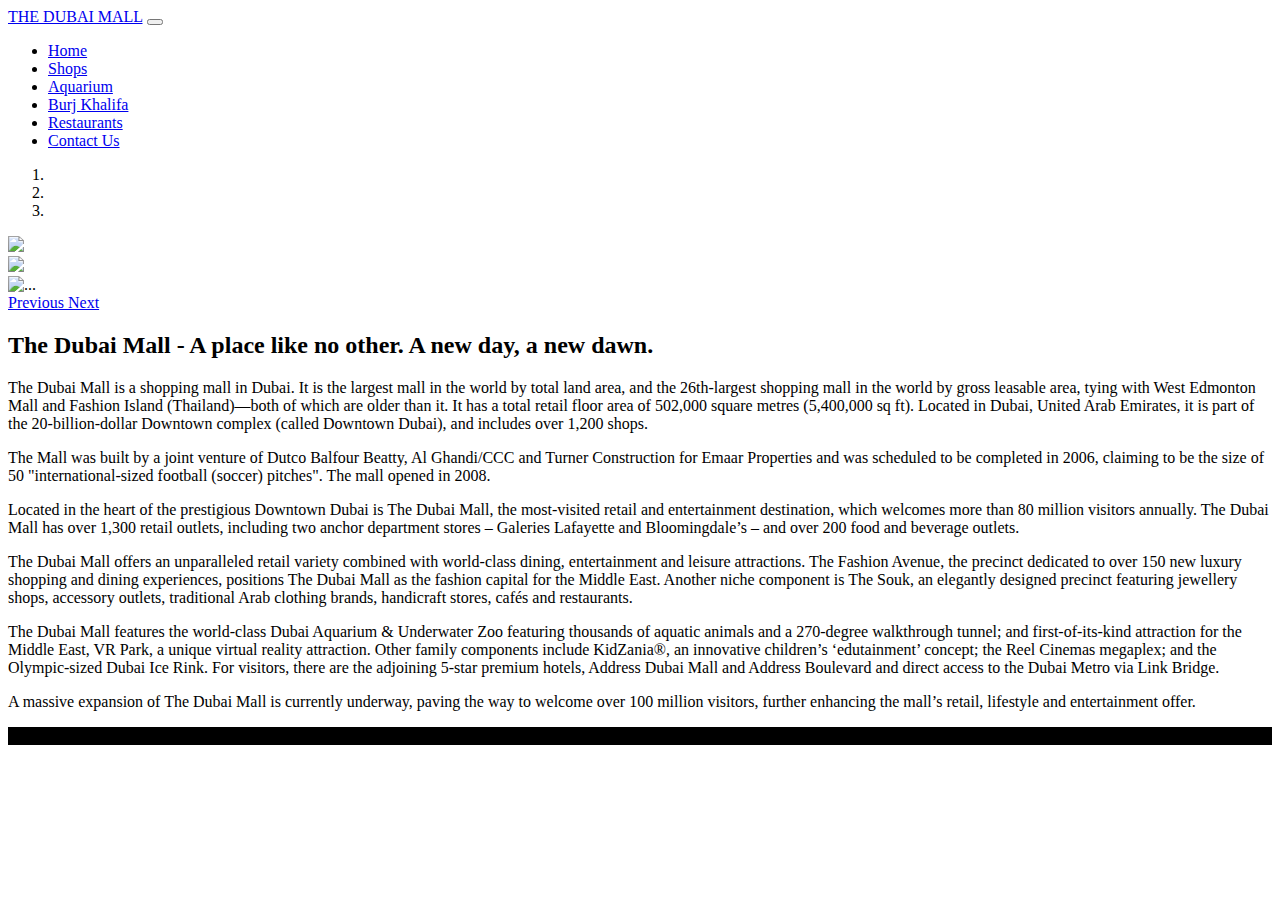
==== index.html @ e5b49a8d "Initial commit" ====
<!DOCTYPE html>
<html lang="en">
<head>
    <meta charset="UTF-8">
    <meta name="viewport" content="width=device-width, initial-scale=1, shrink-to-fit=no">
    <link rel="stylesheet" href="https://cdn.jsdelivr.net/npm/bootstrap@4.5.3/dist/css/bootstrap.min.css" integrity="sha384-TX8t27EcRE3e/ihU7zmQxVncDAy5uIKz4rEkgIXeMed4M0jlfIDPvg6uqKI2xXr2" crossorigin="anonymous">
    <link rel="stylesheet" href="./css/main.css">
    <title>The Dubai Mall</title>
</head>
<body>
<nav class="navbar sticky-top navbar-light bg-light navbar-expand-lg">
    <div class="container">
    <a class="navbar-brand" href="#">THE DUBAI MALL</a>

    <button class="navbar-toggler" type="button" data-toggle="collapse" data-target="#nav-toggler" aria-controls="navbarTogglerDemo01" aria-expanded="false" aria-label="Toggle navigation">
        <span class="navbar-toggler-icon"></span>
    </button>

    <div class="collapse navbar-collapse" id="nav-toggler">
        <ul class="navbar-nav ml-auto mt-2 mt-lg-0">
            <li class="nav-item active">
                <a class="nav-link" href="#">Home</a>
            </li>
            <li class="nav-item">
                <a class="nav-link" href="shops.html">Shops</a>
            </li>
            <li class="nav-item">
                <a class="nav-link" href="aquarium.html">Aquarium</a>
            </li>
            <li class="nav-item">
                <a class="nav-link" href="burj-khalifa.html">Burj Khalifa</a>
            </li>
            <li class="nav-item">
                <a class="nav-link" href="restaurants.html">Restaurants</a>
            </li>
			<li class="nav-item">
                <a class="nav-link" href="contact.html">Contact Us</a>
            </li>
        </ul>
    </div>
    </div>
</nav>

<div class="container-fluid section p-0 m-0" id="section-carousel">
    <div id="carousel-home" class="carousel slide carousel-fade" data-ride="carousel">
        <ol class="carousel-indicators">
            <li data-target="#carousel-home" data-slide-to="0" class="active"></li>
            <li data-target="#carousel-home" data-slide-to="1"></li>
            <li data-target="#carousel-home" data-slide-to="2"></li>
        </ol>
        <div class="carousel-inner">
            <div class="carousel-item active">
                <img src="./images/slider/slide-1.jpg" class="d-block w-100 h-90">
            </div>
            <div class="carousel-item">
                <img src="./images/slider/slide-2.jpg" class="d-block w-100 h-90">
            </div>
            <div class="carousel-item">
                <img src="./images/slider/slide-3.jpg" class="d-block w-100 h-90" alt="...">
            </div>
        </div>
        <a class="carousel-control-prev" href="#carousel-home" role="button" data-slide="prev">
            <span class="carousel-control-prev-icon" aria-hidden="true"></span>
            <span class="sr-only">Previous</span>
        </a>
        <a class="carousel-control-next" href="#carousel-home" role="button" data-slide="next">
            <span class="carousel-control-next-icon" aria-hidden="true"></span>
            <span class="sr-only">Next</span>
        </a>
    </div>
</div>


<div class="container section mt-5">
    <div class="row">
        <div class="col-md-12">
            <h2 class="text-center mb-5">The Dubai Mall - A place like no other. A new day, a new dawn.</h2>
        </div>
        <div class="col-md-12">
            <p>The Dubai Mall is a shopping mall in Dubai. It is the largest mall in the world by total land area, and the 26th-largest shopping mall in the world by gross leasable area, tying with West Edmonton Mall and Fashion Island (Thailand)—both of which are older than it. It has a total retail floor area of 502,000 square metres (5,400,000 sq ft). Located in Dubai, United Arab Emirates, it is part of the 20-billion-dollar Downtown complex (called Downtown Dubai), and includes over 1,200 shops.</p>
            <p>The Mall was built by a joint venture of Dutco Balfour Beatty, Al Ghandi/CCC and Turner Construction for Emaar Properties and was scheduled to be completed in 2006, claiming to be the size of 50 "international-sized football (soccer) pitches". The mall opened in 2008.</p>
            <p>Located in the heart of the prestigious Downtown Dubai is The Dubai Mall, the most-visited retail and entertainment destination, which welcomes more than 80 million visitors annually. The Dubai Mall has over 1,300 retail outlets, including two anchor department stores – Galeries Lafayette and Bloomingdale’s – and over 200 food and beverage outlets.</p>
            <p>The Dubai Mall offers an unparalleled retail variety combined with world-class dining, entertainment and leisure attractions. The Fashion Avenue, the precinct dedicated to over 150 new luxury shopping and dining experiences, positions The Dubai Mall as the fashion capital for the Middle East. Another niche component is The Souk, an elegantly designed precinct featuring jewellery shops, accessory outlets, traditional Arab clothing brands, handicraft stores, cafés and restaurants. </p>
            <p>The Dubai Mall features the world-class Dubai Aquarium & Underwater Zoo featuring thousands of aquatic animals and a 270-degree walkthrough tunnel; and first-of-its-kind attraction for the Middle East, VR Park, a unique virtual reality attraction. Other family components include KidZania®, an innovative children’s ‘edutainment’ concept; the Reel Cinemas megaplex; and the Olympic-sized Dubai Ice Rink. For visitors, there are the adjoining 5-star premium hotels, Address Dubai Mall and Address Boulevard and direct access to the Dubai Metro via Link Bridge.</p>
            <p>A massive expansion of The Dubai Mall is currently underway, paving the way to welcome over 100 million visitors, further enhancing the mall’s retail, lifestyle and entertainment offer.</p>
        </div>
    </div>
</div>

<div class="container-fluid footer p-0 m-0 pt-5 pb-5">
    <p class="text-center text-white">© 2020 Dubai Malls. All rights reserved.</p>
</div>
</body>
<script src="https://code.jquery.com/jquery-3.5.1.slim.min.js" integrity="sha384-DfXdz2htPH0lsSSs5nCTpuj/zy4C+OGpamoFVy38MVBnE+IbbVYUew+OrCXaRkfj" crossorigin="anonymous"></script>
<script src="https://cdn.jsdelivr.net/npm/bootstrap@4.5.3/dist/js/bootstrap.bundle.min.js" integrity="sha384-ho+j7jyWK8fNQe+A12Hb8AhRq26LrZ/JpcUGGOn+Y7RsweNrtN/tE3MoK7ZeZDyx" crossorigin="anonymous"></script>
</html>
---- css/main.css ----
#carousel-home {
    max-height: 800px;
}

.carousel-item img {
    max-height: 800px!important;
}

.bhurj-bg {
    background-image: url("../images/burj-khalifa.jpg");
    height: 100vh;
    background-size: cover;
    background-repeat: no-repeat;
}

.bhurj-text {
    margin-top: -15%;
    margin-left: 4%;
    color: white;
}

.bhurj-text h2 {
    font-size: 5rem;
}

.full-body {
    min-height: 100vh;
}

#shopContainer a {
    text-decoration: none;
}

.footer {
    background-color: black;
}
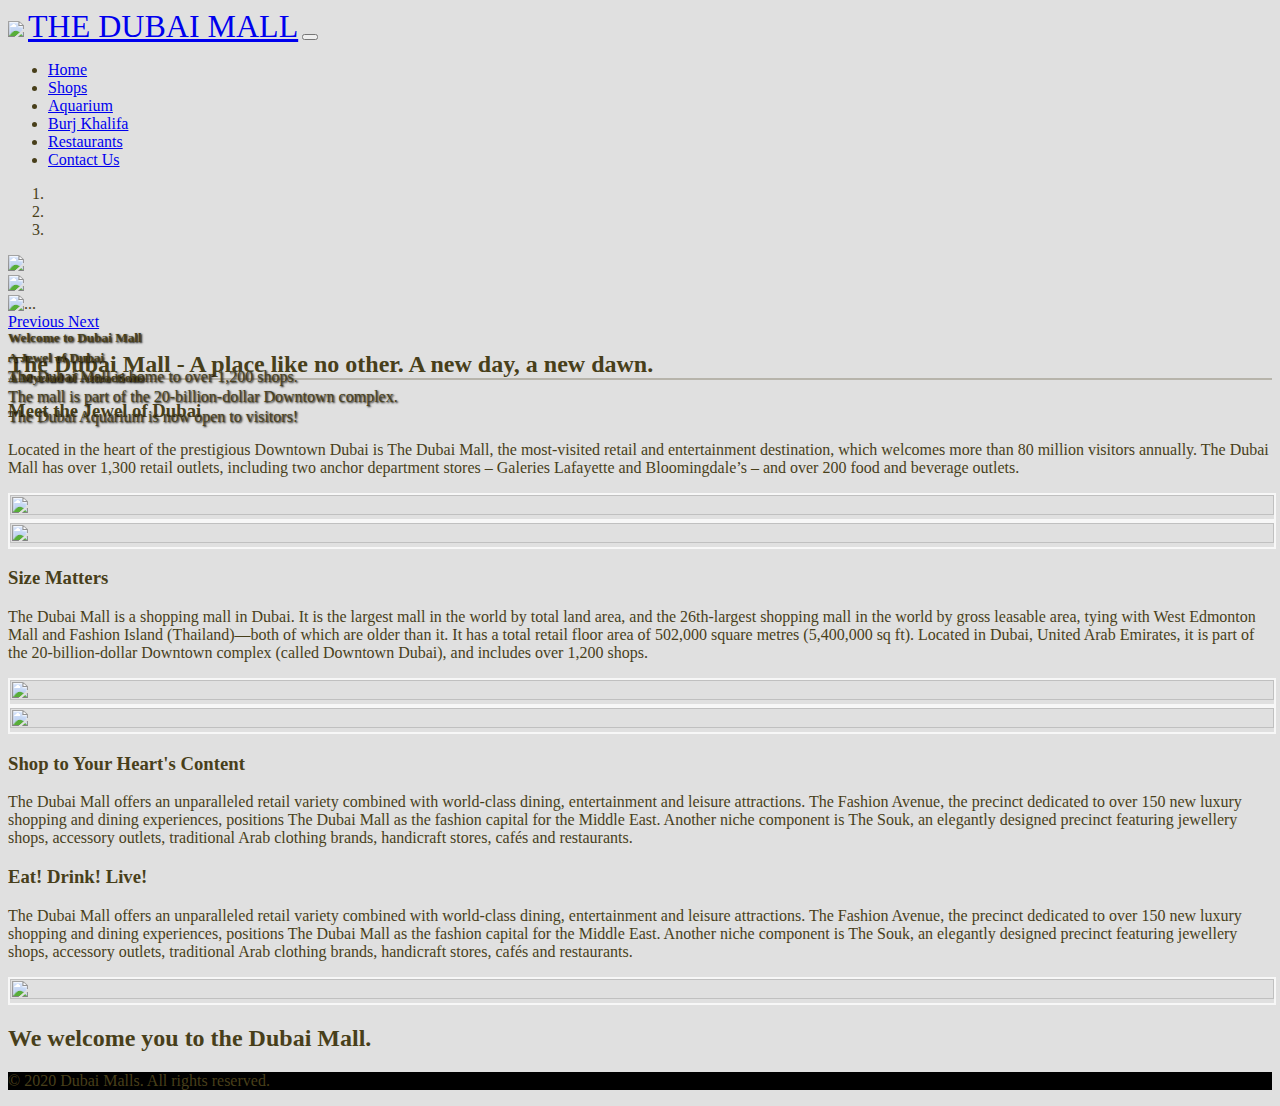
==== commit 60d5b4e3: "Split index page" ====
--- a/index.html
+++ b/index.html
@@ -1,96 +1,181 @@
 <!DOCTYPE html>
 <html lang="en">
+
 <head>
     <meta charset="UTF-8">
     <meta name="viewport" content="width=device-width, initial-scale=1, shrink-to-fit=no">
-    <link rel="stylesheet" href="https://cdn.jsdelivr.net/npm/bootstrap@4.5.3/dist/css/bootstrap.min.css" integrity="sha384-TX8t27EcRE3e/ihU7zmQxVncDAy5uIKz4rEkgIXeMed4M0jlfIDPvg6uqKI2xXr2" crossorigin="anonymous">
+    <link rel="stylesheet" href="https://cdn.jsdelivr.net/npm/bootstrap@4.5.3/dist/css/bootstrap.min.css"
+        integrity="sha384-TX8t27EcRE3e/ihU7zmQxVncDAy5uIKz4rEkgIXeMed4M0jlfIDPvg6uqKI2xXr2" crossorigin="anonymous">
     <link rel="stylesheet" href="./css/main.css">
     <title>The Dubai Mall</title>
 </head>
+
 <body>
-<nav class="navbar sticky-top navbar-light bg-light navbar-expand-lg">
-    <div class="container">
-    <a class="navbar-brand" href="#">THE DUBAI MALL</a>
+    <nav class="navbar sticky-top navbar-light bg-light navbar-expand-lg">
+        <div class="container">
+            <span><img class="navbar-brand" src="images/emaar.png"></span>
+            <a class="navbar-brand" href="#">THE DUBAI MALL</a>
 
-    <button class="navbar-toggler" type="button" data-toggle="collapse" data-target="#nav-toggler" aria-controls="navbarTogglerDemo01" aria-expanded="false" aria-label="Toggle navigation">
-        <span class="navbar-toggler-icon"></span>
-    </button>
+            <button class="navbar-toggler" type="button" data-toggle="collapse" data-target="#nav-toggler"
+                aria-controls="navbarTogglerDemo01" aria-expanded="false" aria-label="Toggle navigation">
+                <span class="navbar-toggler-icon"></span>
+            </button>
 
-    <div class="collapse navbar-collapse" id="nav-toggler">
-        <ul class="navbar-nav ml-auto mt-2 mt-lg-0">
-            <li class="nav-item active">
-                <a class="nav-link" href="#">Home</a>
-            </li>
-            <li class="nav-item">
-                <a class="nav-link" href="shops.html">Shops</a>
-            </li>
-            <li class="nav-item">
-                <a class="nav-link" href="aquarium.html">Aquarium</a>
-            </li>
-            <li class="nav-item">
-                <a class="nav-link" href="burj-khalifa.html">Burj Khalifa</a>
-            </li>
-            <li class="nav-item">
-                <a class="nav-link" href="restaurants.html">Restaurants</a>
-            </li>
-			<li class="nav-item">
-                <a class="nav-link" href="contact.html">Contact Us</a>
-            </li>
-        </ul>
+            <div class="collapse navbar-collapse" id="nav-toggler">
+                <ul class="navbar-nav ml-auto mt-2 mt-lg-0">
+                    <li class="nav-item active">
+                        <a class="nav-link" href="index.html">Home</a>
+                    </li>
+                    <li class="nav-item">
+                        <a class="nav-link" href="shops.html">Shops</a>
+                    </li>
+                    <li class="nav-item">
+                        <a class="nav-link" href="aquarium.html">Aquarium</a>
+                    </li>
+                    <li class="nav-item">
+                        <a class="nav-link" href="burj-khalifa.html">Burj Khalifa</a>
+                    </li>
+                    <li class="nav-item">
+                        <a class="nav-link" href="restaurants.html">Restaurants</a>
+                    </li>
+                    <li class="nav-item">
+                        <a class="nav-link" href="contact.html">Contact Us</a>
+                    </li>
+                </ul>
+            </div>
+        </div>
+    </nav>
+
+    <div class="container-fluid section p-0 m-0" id="section-carousel">
+        <div id="carousel-home" class="carousel slide carousel-fade" data-ride="carousel">
+            <ol class="carousel-indicators">
+                <li data-target="#carousel-home" data-slide-to="0" class="active"></li>
+                <li data-target="#carousel-home" data-slide-to="1"></li>
+                <li data-target="#carousel-home" data-slide-to="2"></li>
+            </ol>
+            <div class="carousel-inner">
+                <div class="carousel-item active">
+                    <img src="./images/slider/slide-1.jpg" class="d-block w-100 h-90">
+                    <div class="carousel-caption d-none d-md-block">
+                        <h5>Welcome to Dubai Mall</h5>
+                        <p>The Dubai Mall is home to over 1,200 shops. </p>
+                    </div>
+                </div>
+                <div class="carousel-item">
+                    <img src="./images/slider/slide-2.jpg" class="d-block w-100 h-90">
+                    <div class="carousel-caption d-none d-md-block">
+                        <h5>A Jewel of Dubai</h5>
+                        <p> The mall is part of the 20-billion-dollar Downtown complex. </p>
+                    </div>
+                </div>
+                <div class="carousel-item">
+                    <img src="./images/slider/slide-3.jpg" class="d-block w-100 h-90" alt="...">
+                    <div class="carousel-caption d-none d-md-block">
+                        <h5>A Myriad of Attractions</h5>
+                        <p> The Dubai Aquarium is now open to visitors! </p>
+                    </div>
+                </div>
+            </div>
+            <a class="carousel-control-prev" href="#carousel-home" role="button" data-slide="prev">
+                <span class="carousel-control-prev-icon" aria-hidden="true"></span>
+                <span class="sr-only">Previous</span>
+            </a>
+            <a class="carousel-control-next" href="#carousel-home" role="button" data-slide="next">
+                <span class="carousel-control-next-icon" aria-hidden="true"></span>
+                <span class="sr-only">Next</span>
+            </a>
+        </div>
+    </div>
+
+
+    <!-- mt = margin-top -->
+    <div class="container section mt-5">
+        <header class="row">
+            <div class="col-md-12">
+                <h2 class="section-title text-center mb-5">The Dubai Mall - A place like no other. A new day, a new dawn.</h2>
+            </div>
+        </header>
+        <section class="row">
+            <div class="col-md-4">
+                <h3> Meet the Jewel of Dubai </h3>
+                <p>Located in the heart of the prestigious Downtown Dubai is The Dubai Mall, the most-visited retail and
+                    entertainment destination, which welcomes more than 80 million visitors annually. The Dubai Mall has
+                    over 1,300 retail outlets, including two anchor department stores – Galeries Lafayette and
+                    Bloomingdale’s – and over 200 food and beverage outlets.</p>
+
+            </div>
+            <div class="col-md-8">
+                <img class="articleImage" src="images/indexpage/dm-night.jpg">
+            </div>
+        </section>
+        <section class="row mt-5">
+            <div class="col-md-8">
+                <img class="articleImage" src="images/indexpage/dm-dome.jpg">
+            </div>
+            <div class="col-md-4">
+                <h3> Size Matters </h3>
+                <p class="articleText"> 
+                    The Dubai Mall is a shopping mall in Dubai. It is the largest mall in the world
+                    by total land area,
+                    and the 26th-largest shopping mall in the world by gross leasable area, tying with West Edmonton
+                    Mall and Fashion Island (Thailand)—both of which are older than it. It has a total retail floor area
+                    of 502,000 square metres (5,400,000 sq ft). Located in Dubai, United Arab Emirates, it is part of
+                    the 20-billion-dollar Downtown complex (called Downtown Dubai), and includes over 1,200 shops.</p>
+            </div>
+        </section>
+        <section class="row mt-5">
+            <div class="col-md-6">
+                <img class="articleImage" src="images/indexpage/dm-shopper.jpg">
+            </div>
+            <div class="col-md-6">
+                <img class="articleImage" src="images/indexpage/dm-chef.jpg">
+            </div>
+        </section>
+        <section class="row">
+            <div class="col-md-6 mt-1">
+                <h3> Shop to Your Heart's Content</h3>
+                <p>The Dubai Mall offers an unparalleled retail variety combined with world-class dining, entertainment
+                    and leisure attractions. The Fashion Avenue, the precinct dedicated to over 150 new luxury shopping
+                    and dining experiences, positions The Dubai Mall as the fashion capital for the Middle East. Another
+                    niche component is The Souk, an elegantly designed precinct featuring jewellery shops, accessory
+                    outlets, traditional Arab clothing brands, handicraft stores, cafés and restaurants. </p>
+            </div>
+            <div class="col-md-6 mt-1">
+                <h3> Eat! Drink! Live!</h3>
+                <p>The Dubai Mall offers an unparalleled retail variety combined with world-class dining, entertainment
+                    and leisure attractions. The Fashion Avenue, the precinct dedicated to over 150 new luxury shopping
+                    and dining experiences, positions The Dubai Mall as the fashion capital for the Middle East. Another
+                    niche component is The Souk, an elegantly designed precinct featuring jewellery shops, accessory
+                    outlets, traditional Arab clothing brands, handicraft stores, cafés and restaurants. </p>
+            </div>
+        </section>
+        <section class="row mt-3">
+            <div class="col-md-12">
+                <img class="articleImage" src="images/indexpage/dm-night2.jpg">
+            </div>
+        </section>
+        <header class="row">
+            <div class="col-md-12 mt-5">
+                <h2 class="text-center mb-5"> We welcome you to the Dubai Mall.</h2>
+            </div>
+        </header>
     </div>
     </div>
-</nav>
 
-<div class="container-fluid section p-0 m-0" id="section-carousel">
-    <div id="carousel-home" class="carousel slide carousel-fade" data-ride="carousel">
-        <ol class="carousel-indicators">
-            <li data-target="#carousel-home" data-slide-to="0" class="active"></li>
-            <li data-target="#carousel-home" data-slide-to="1"></li>
-            <li data-target="#carousel-home" data-slide-to="2"></li>
-        </ol>
-        <div class="carousel-inner">
-            <div class="carousel-item active">
-                <img src="./images/slider/slide-1.jpg" class="d-block w-100 h-90">
-            </div>
-            <div class="carousel-item">
-                <img src="./images/slider/slide-2.jpg" class="d-block w-100 h-90">
-            </div>
-            <div class="carousel-item">
-                <img src="./images/slider/slide-3.jpg" class="d-block w-100 h-90" alt="...">
-            </div>
-        </div>
-        <a class="carousel-control-prev" href="#carousel-home" role="button" data-slide="prev">
-            <span class="carousel-control-prev-icon" aria-hidden="true"></span>
-            <span class="sr-only">Previous</span>
-        </a>
-        <a class="carousel-control-next" href="#carousel-home" role="button" data-slide="next">
-            <span class="carousel-control-next-icon" aria-hidden="true"></span>
-            <span class="sr-only">Next</span>
-        </a>
+    <div class="container-fluid footer p-0 m-0 pt-5 pb-5">
+        <p class="text-center text-white">© 2020 Dubai Malls. All rights reserved.</p>
     </div>
-</div>
+</body>
+<script>
+    $('.carousel').carousel({
+        interval: 6500
+    })
+</script>
+<script src="https://code.jquery.com/jquery-3.5.1.slim.min.js"
+    integrity="sha384-DfXdz2htPH0lsSSs5nCTpuj/zy4C+OGpamoFVy38MVBnE+IbbVYUew+OrCXaRkfj"
+    crossorigin="anonymous"></script>
+<script src="https://cdn.jsdelivr.net/npm/bootstrap@4.5.3/dist/js/bootstrap.bundle.min.js"
+    integrity="sha384-ho+j7jyWK8fNQe+A12Hb8AhRq26LrZ/JpcUGGOn+Y7RsweNrtN/tE3MoK7ZeZDyx"
+    crossorigin="anonymous"></script>
 
-
-<div class="container section mt-5">
-    <div class="row">
-        <div class="col-md-12">
-            <h2 class="text-center mb-5">The Dubai Mall - A place like no other. A new day, a new dawn.</h2>
-        </div>
-        <div class="col-md-12">
-            <p>The Dubai Mall is a shopping mall in Dubai. It is the largest mall in the world by total land area, and the 26th-largest shopping mall in the world by gross leasable area, tying with West Edmonton Mall and Fashion Island (Thailand)—both of which are older than it. It has a total retail floor area of 502,000 square metres (5,400,000 sq ft). Located in Dubai, United Arab Emirates, it is part of the 20-billion-dollar Downtown complex (called Downtown Dubai), and includes over 1,200 shops.</p>
-            <p>The Mall was built by a joint venture of Dutco Balfour Beatty, Al Ghandi/CCC and Turner Construction for Emaar Properties and was scheduled to be completed in 2006, claiming to be the size of 50 "international-sized football (soccer) pitches". The mall opened in 2008.</p>
-            <p>Located in the heart of the prestigious Downtown Dubai is The Dubai Mall, the most-visited retail and entertainment destination, which welcomes more than 80 million visitors annually. The Dubai Mall has over 1,300 retail outlets, including two anchor department stores – Galeries Lafayette and Bloomingdale’s – and over 200 food and beverage outlets.</p>
-            <p>The Dubai Mall offers an unparalleled retail variety combined with world-class dining, entertainment and leisure attractions. The Fashion Avenue, the precinct dedicated to over 150 new luxury shopping and dining experiences, positions The Dubai Mall as the fashion capital for the Middle East. Another niche component is The Souk, an elegantly designed precinct featuring jewellery shops, accessory outlets, traditional Arab clothing brands, handicraft stores, cafés and restaurants. </p>
-            <p>The Dubai Mall features the world-class Dubai Aquarium & Underwater Zoo featuring thousands of aquatic animals and a 270-degree walkthrough tunnel; and first-of-its-kind attraction for the Middle East, VR Park, a unique virtual reality attraction. Other family components include KidZania®, an innovative children’s ‘edutainment’ concept; the Reel Cinemas megaplex; and the Olympic-sized Dubai Ice Rink. For visitors, there are the adjoining 5-star premium hotels, Address Dubai Mall and Address Boulevard and direct access to the Dubai Metro via Link Bridge.</p>
-            <p>A massive expansion of The Dubai Mall is currently underway, paving the way to welcome over 100 million visitors, further enhancing the mall’s retail, lifestyle and entertainment offer.</p>
-        </div>
-    </div>
-</div>
-
-<div class="container-fluid footer p-0 m-0 pt-5 pb-5">
-    <p class="text-center text-white">© 2020 Dubai Malls. All rights reserved.</p>
-</div>
-</body>
-<script src="https://code.jquery.com/jquery-3.5.1.slim.min.js" integrity="sha384-DfXdz2htPH0lsSSs5nCTpuj/zy4C+OGpamoFVy38MVBnE+IbbVYUew+OrCXaRkfj" crossorigin="anonymous"></script>
-<script src="https://cdn.jsdelivr.net/npm/bootstrap@4.5.3/dist/js/bootstrap.bundle.min.js" integrity="sha384-ho+j7jyWK8fNQe+A12Hb8AhRq26LrZ/JpcUGGOn+Y7RsweNrtN/tE3MoK7ZeZDyx" crossorigin="anonymous"></script>
 </html>--- a/css/main.css
+++ b/css/main.css
@@ -1,22 +1,65 @@
-#carousel-home {
-    max-height: 800px;
+body {
+    font-family: "Tw Cen MT";
+    background-color: rgb(224, 224, 224);
+    color: rgb(72, 63, 26);
 }
 
-.carousel-item img {
-    max-height: 800px!important;
+/* CSS for logo image */
+img.navbar-brand {
+    height: 75px;
 }
 
+/* CSS for logo text */
+a.navbar-brand {
+    font-size: 2em;
+}
+
+/* Adjust size of the carousel */
+.carousel-inner {
+    max-height   : 55vh;
+    /* max-height: 800px; */
+}
+
+.carousel-item {
+    position  : relative;
+    max-height: 600px;
+}
+
+.carousel-caption {
+    
+    text-shadow: 1px 1px 2px black;
+    position   : absolute;
+    top        : 30%;
+    transform  : translateY(50%);
+}
+
+.section-title {
+    border-bottom: 2px solid rgba(172, 168, 156, 0.782);
+}
+
+/* The size of the article image. */
+.articleImage {
+    
+    max-height: 45vh;
+    height: 100%;
+    width: 100%;
+    object-fit: cover;
+    border: 2px solid rgba(255, 255, 255, 0.748);
+    /* max-width: 50vh; */
+}
+
+
 .bhurj-bg {
-    background-image: url("../images/burj-khalifa.jpg");
-    height: 100vh;
-    background-size: cover;
+    background-image : url("../images/burj-khalifa.jpg");
+    height           : 100vh;
+    background-size  : cover;
     background-repeat: no-repeat;
 }
 
 .bhurj-text {
-    margin-top: -15%;
+    margin-top : -15%;
     margin-left: 4%;
-    color: white;
+    color      : white;
 }
 
 .bhurj-text h2 {
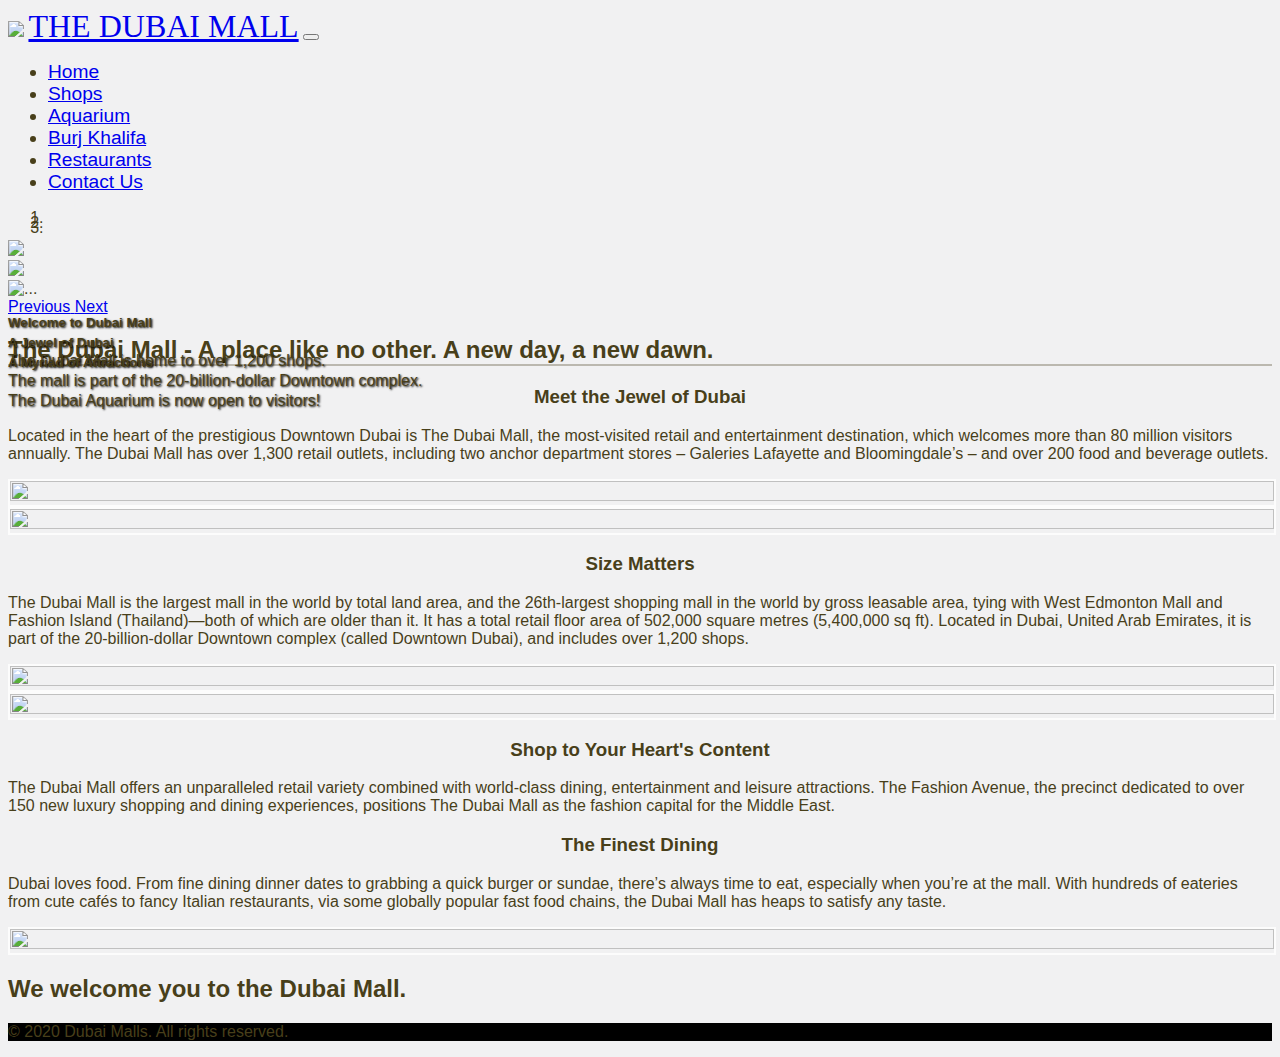
==== commit 21e37b3b: "Some cosmetic updates to the website, excluding restaurants page. Contact form updated with JS to si" ====
--- a/index.html
+++ b/index.html
@@ -97,7 +97,7 @@
         </header>
         <section class="row">
             <div class="col-md-4">
-                <h3> Meet the Jewel of Dubai </h3>
+                <h3 class="subheader"> Meet the Jewel of Dubai </h3>
                 <p>Located in the heart of the prestigious Downtown Dubai is The Dubai Mall, the most-visited retail and
                     entertainment destination, which welcomes more than 80 million visitors annually. The Dubai Mall has
                     over 1,300 retail outlets, including two anchor department stores – Galeries Lafayette and
@@ -113,10 +113,9 @@
                 <img class="articleImage" src="images/indexpage/dm-dome.jpg">
             </div>
             <div class="col-md-4">
-                <h3> Size Matters </h3>
+                <h3 class="subheader"> Size Matters </h3>
                 <p class="articleText"> 
-                    The Dubai Mall is a shopping mall in Dubai. It is the largest mall in the world
-                    by total land area,
+                    The Dubai Mall is the largest mall in the world by total land area,
                     and the 26th-largest shopping mall in the world by gross leasable area, tying with West Edmonton
                     Mall and Fashion Island (Thailand)—both of which are older than it. It has a total retail floor area
                     of 502,000 square metres (5,400,000 sq ft). Located in Dubai, United Arab Emirates, it is part of
@@ -133,20 +132,17 @@
         </section>
         <section class="row">
             <div class="col-md-6 mt-1">
-                <h3> Shop to Your Heart's Content</h3>
+                <h3 class="subheader"> Shop to Your Heart's Content</h3>
                 <p>The Dubai Mall offers an unparalleled retail variety combined with world-class dining, entertainment
                     and leisure attractions. The Fashion Avenue, the precinct dedicated to over 150 new luxury shopping
-                    and dining experiences, positions The Dubai Mall as the fashion capital for the Middle East. Another
-                    niche component is The Souk, an elegantly designed precinct featuring jewellery shops, accessory
-                    outlets, traditional Arab clothing brands, handicraft stores, cafés and restaurants. </p>
+                    and dining experiences, positions The Dubai Mall as the fashion capital for the Middle East.</p>
             </div>
             <div class="col-md-6 mt-1">
-                <h3> Eat! Drink! Live!</h3>
-                <p>The Dubai Mall offers an unparalleled retail variety combined with world-class dining, entertainment
-                    and leisure attractions. The Fashion Avenue, the precinct dedicated to over 150 new luxury shopping
-                    and dining experiences, positions The Dubai Mall as the fashion capital for the Middle East. Another
-                    niche component is The Souk, an elegantly designed precinct featuring jewellery shops, accessory
-                    outlets, traditional Arab clothing brands, handicraft stores, cafés and restaurants. </p>
+                <h3 class="subheader"> The Finest Dining</h3>
+                <p>Dubai loves food. From fine dining dinner dates to grabbing a quick burger or sundae,
+                   there’s always time to eat, especially when you’re at the mall.
+                   With hundreds of eateries from cute cafés to fancy Italian restaurants, via some globally popular
+                   fast food chains, the Dubai Mall has heaps to satisfy any taste.</p>
             </div>
         </section>
         <section class="row mt-3">
--- a/css/main.css
+++ b/css/main.css
@@ -1,7 +1,11 @@
 body {
-    font-family: "Tw Cen MT";
-    background-color: rgb(224, 224, 224);
-    color: rgb(72, 63, 26);
+    font-family     : "Tw Cen MT", sans-serif;
+    background-color: rgb(241, 241, 242);
+    color           : rgb(72, 63, 26);
+}
+
+.nav-item {
+    font-size: 120%;
 }
 
 /* CSS for logo image */
@@ -11,7 +15,8 @@
 
 /* CSS for logo text */
 a.navbar-brand {
-    font-size: 2em;
+    font-size  : 2em;
+    font-family: "Californian FB", "Georgia", serif;
 }
 
 /* Adjust size of the carousel */
@@ -26,31 +31,36 @@
 }
 
 .carousel-caption {
-    
+
     text-shadow: 1px 1px 2px black;
     position   : absolute;
     top        : 30%;
     transform  : translateY(50%);
 }
 
+/* This deals with the section - title "Dubai Mall - A place... */
 .section-title {
     border-bottom: 2px solid rgba(172, 168, 156, 0.782);
 }
 
 /* The size of the article image. */
 .articleImage {
-    
-    max-height: 45vh;
-    height: 100%;
-    width: 100%;
-    object-fit: cover;
-    border: 2px solid rgba(255, 255, 255, 0.748);
+
+    max-height  : 45vh;
+    height      : 100%;
+    width       : 100%;
+    object-fit  : cover;
+    border      : 2px solid rgba(255, 255, 255, 0.748);
     /* max-width: 50vh; */
 }
 
+.subheader {
+    text-align: center;
+}
 
+/* This is the background for the Burj Khalifa page. */
 .bhurj-bg {
-    background-image : url("../images/burj-khalifa.jpg");
+    background-image : url("../images/burjkhalifapage/burjkhalifa.jpg");
     height           : 100vh;
     background-size  : cover;
     background-repeat: no-repeat;
@@ -60,6 +70,7 @@
     margin-top : -15%;
     margin-left: 4%;
     color      : white;
+    text-shadow: 1px 1px 2px black;
 }
 
 .bhurj-text h2 {
@@ -76,4 +87,82 @@
 
 .footer {
     background-color: black;
+}
+
+/* banner for the shops. This rule selects all elements inside of it.*/
+.shops-banner>* {
+    max-height: 400px;
+    object-fit: cover;
+    width     : 100%;
+}
+
+.shops-banner>h1 {
+    font-size: 7vh;
+}
+
+.shops-banner>img {
+    width          : 100%;
+    border-left    : 2px solid rgba(172, 168, 156, 0.782);
+    border         : 2px solid rgba(255, 255, 255, 0.748);
+    padding-left   : 0px;
+    padding-right  : 0px;
+    object-fit     : cover;
+    object-position: center top;
+}
+
+.icon {    
+    font-size: 5em;
+    color    : rgba(135, 132, 123, 0.782);
+    margin-left: auto;
+    margin-right: auto;
+}
+
+/* Change carousel icon to dots */
+.carousel-indicators li {
+    width: 5px;
+    height: 5px;
+    border-radius: 100%;
+  }
+
+/* aquarium carousel css */
+.aquarium-carousel>div>img {
+    max-height: 300px;
+    object-fit: cover;
+}
+
+@media(max-width: 800px) {
+    .aquarium-carousel>div>img {
+        max-height: 200px;
+        object-fit:cover;
+    }
+}
+
+/* For the cards used on the aquarium page. */
+.card-img-top.mt-1 {
+    object-fit: cover;
+    max-height: 200px;
+    border: 1px solid rgba(172, 168, 156, 0.782);
+}
+
+
+/* For the cards used on the Burj Khalifa page */
+.bk-cards>.card-title, .bk-cards>.card-text, .bk-cards>ul {
+    text-shadow: 0px 0px 3px black;
+    /* font-size: 115%; */
+}
+
+.bk-image {
+    object-fit: cover;
+    max-height: 350px;
+    background-color: black;
+    filter: blur(2px) brightness(75%);
+}
+
+/* Select all h5 elements that have a div parent in which bk-image preceds them */
+.bk-image + div > h5 {
+    font-size: 3em;
+}
+
+.bk-image + div > p {
+    font-size: 2em;
 }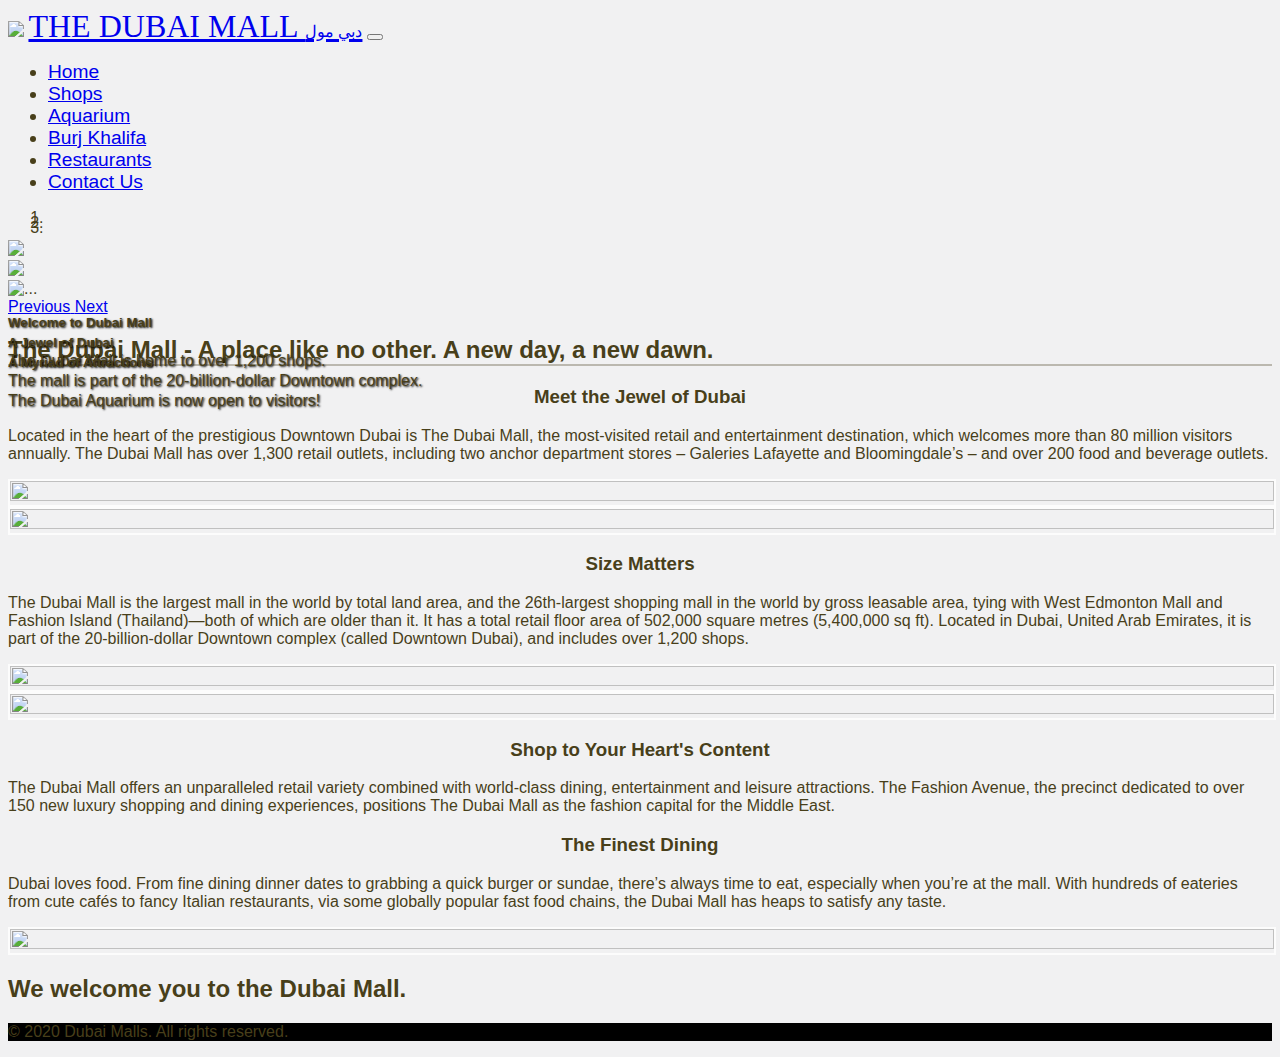
==== commit 28c75cfa: "Add Arabic spelling of Dubai Mall to Logo" ====
--- a/index.html
+++ b/index.html
@@ -14,7 +14,7 @@
     <nav class="navbar sticky-top navbar-light bg-light navbar-expand-lg">
         <div class="container">
             <span><img class="navbar-brand" src="images/emaar.png"></span>
-            <a class="navbar-brand" href="#">THE DUBAI MALL</a>
+            <a class="navbar-brand" href="#">THE DUBAI MALL <span style="font-size:0.5em"> دبي مول</span></a>
 
             <button class="navbar-toggler" type="button" data-toggle="collapse" data-target="#nav-toggler"
                 aria-controls="navbarTogglerDemo01" aria-expanded="false" aria-label="Toggle navigation">
--- a/css/main.css
+++ b/css/main.css
@@ -21,7 +21,7 @@
 
 /* Adjust size of the carousel */
 .carousel-inner {
-    max-height   : 55vh;
+    /* max-height   : 55vh; */
     /* max-height: 800px; */
 }
 
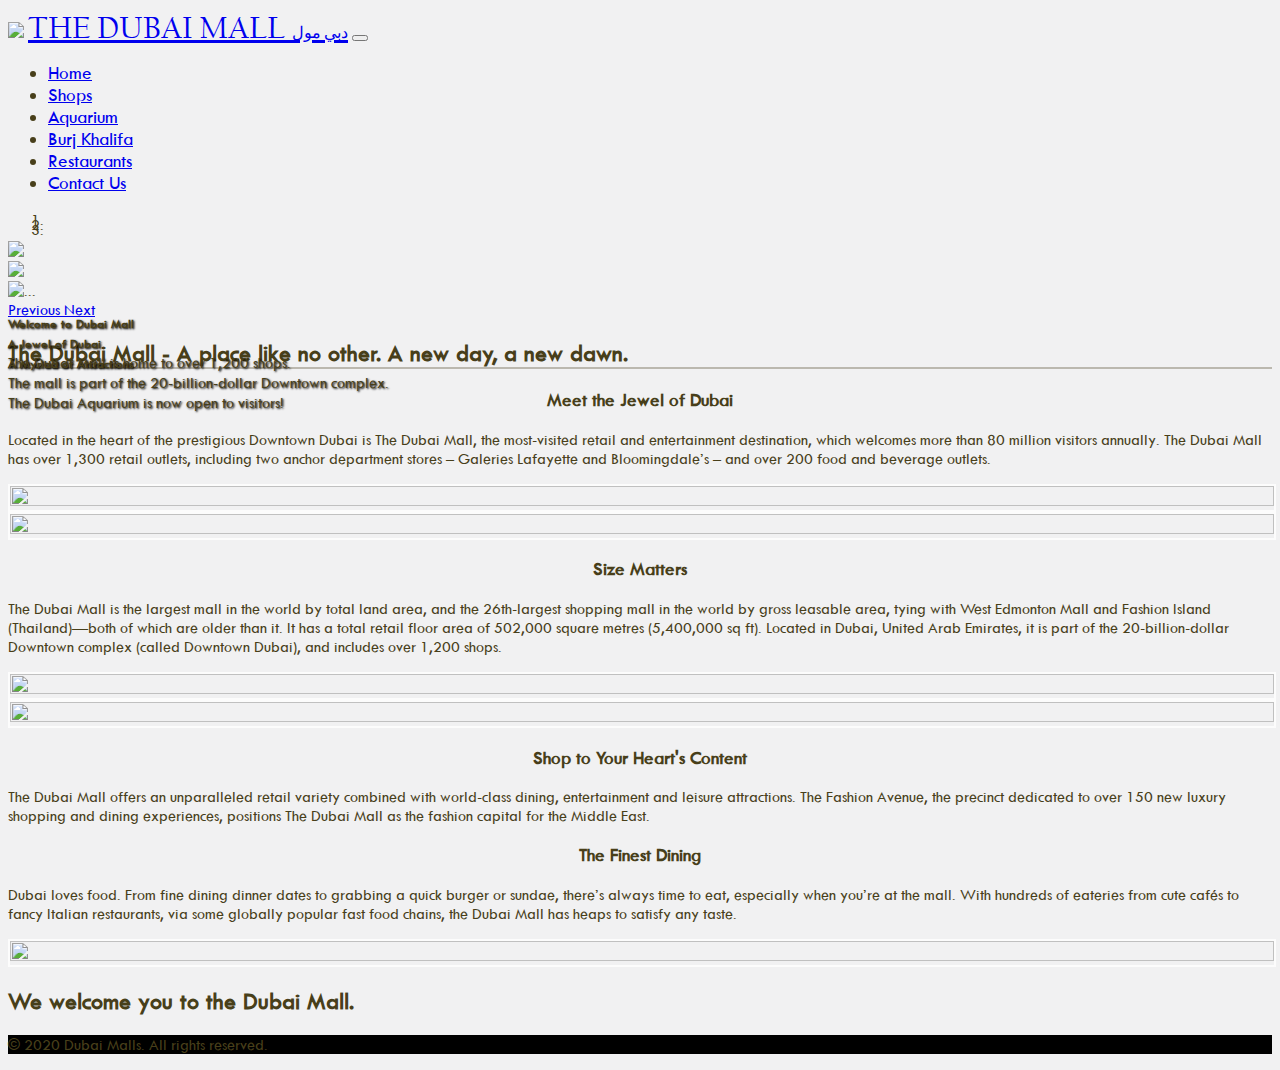
==== commit 9af40c40: "embed font inside css" ====
--- a/index.html
+++ b/index.html
@@ -89,7 +89,7 @@
 
 
     <!-- mt = margin-top -->
-    <div class="container section mt-5">
+    <div class="container section mt-5"> <!-- Begin content section -->
         <header class="row">
             <div class="col-md-12">
                 <h2 class="section-title text-center mb-5">The Dubai Mall - A place like no other. A new day, a new dawn.</h2>
@@ -150,11 +150,11 @@
                 <img class="articleImage" src="images/indexpage/dm-night2.jpg">
             </div>
         </section>
-        <header class="row">
+        <footer class="row">
             <div class="col-md-12 mt-5">
                 <h2 class="text-center mb-5"> We welcome you to the Dubai Mall.</h2>
             </div>
-        </header>
+        </footer>
     </div>
     </div>
 
--- a/css/main.css
+++ b/css/main.css
@@ -1,3 +1,13 @@
+@font-face{
+    font-family: "Tw Cen MT";
+    src: url(../fonts/twcen.ttf);
+}
+
+@font-face{
+    font-family: "Californian FB";
+    src: url(../fonts/californianfb.ttf);
+}
+
 body {
     font-family     : "Tw Cen MT", sans-serif;
     background-color: rgb(241, 241, 242);
@@ -21,7 +31,7 @@
 
 /* Adjust size of the carousel */
 .carousel-inner {
-    /* max-height   : 55vh; */
+    max-height   : 55vh;
     /* max-height: 800px; */
 }
 
@@ -58,23 +68,98 @@
     text-align: center;
 }
 
+
+.aquarium-jt {
+    background-image : url('../images/aquarium-main.jpg');
+    height           : 65vh;
+    background-size  : cover;
+    background-repeat: no-repeat;
+}
+
+.aquarium-jt>h1 {
+    background               : rgb(55, 137, 139);
+    background               : linear-gradient(65deg, rgb(50, 99, 100) 0%, rgba(139, 250, 255, 0) 100%);
+    font-size                : 5em;
+    margin-bottom            : 15%;
+    animation                : fadeInAnimation ease 3s;
+    animation-iteration-count: 1;
+    animation-fill-mode      : forwards;
+}
+
+@keyframes fadeInAnimation {
+    0% {
+        transform: translate(-50%);
+        opacity  : 0;
+    }
+
+    100% {
+        color  : rgb(190, 246, 253);
+        opacity: 1;
+    }
+}
+
 /* This is the background for the Burj Khalifa page. */
 .bhurj-bg {
     background-image : url("../images/burjkhalifapage/burjkhalifa.jpg");
     height           : 100vh;
     background-size  : cover;
     background-repeat: no-repeat;
+    animation                : fadeInBurjKhalifa ease 1s;
+    animation-iteration-count: 1;
+    animation-fill-mode      : forwards;
 }
 
 .bhurj-text {
     margin-top : -15%;
     margin-left: 4%;
-    color      : white;
+    color      : rgba(255, 255, 255, 0.748));
     text-shadow: 1px 1px 2px black;
+    animation                : burjAnimation ease 3s;
+    animation-iteration-count: 1;
+    animation-fill-mode      : forwards;
 }
 
 .bhurj-text h2 {
     font-size: 5rem;
+}
+
+.bhurj-text h2 span {
+    font-size: 0.4em;
+    animation                : burjFactAnimation 4s;
+    animation-iteration-count: 1;
+    animation-fill-mode      : forwards;
+}
+
+@keyframes fadeInBurjKhalifa {
+    0% {
+        opacity: 0.25;
+    }
+    100% {
+        opacity: 1;
+    }
+}
+
+@keyframes burjAnimation {
+    0% {
+        color    :rgba(135, 132, 123, 0);
+        opacity  : 0;
+    }
+
+    100% {
+        color  : rgb(255, 255, 255);
+        opacity: 1;
+    }
+}
+
+@keyframes burjFactAnimation {
+    0% {
+        opacity  : 0;
+    }
+
+    100% {
+        color  : rgb(243, 96, 96);
+        opacity: 1;
+    }
 }
 
 .full-body {
@@ -110,19 +195,19 @@
     object-position: center top;
 }
 
-.icon {    
-    font-size: 5em;
-    color    : rgba(135, 132, 123, 0.782);
-    margin-left: auto;
+.icon {
+    font-size   : 5em;
+    color       : rgba(135, 132, 123, 0.782);
+    margin-left : auto;
     margin-right: auto;
 }
 
 /* Change carousel icon to dots */
 .carousel-indicators li {
-    width: 5px;
-    height: 5px;
+    width        : 5px;
+    height       : 5px;
     border-radius: 100%;
-  }
+}
 
 /* aquarium carousel css */
 .aquarium-carousel>div>img {
@@ -133,7 +218,7 @@
 @media(max-width: 800px) {
     .aquarium-carousel>div>img {
         max-height: 200px;
-        object-fit:cover;
+        object-fit: cover;
     }
 }
 
@@ -141,28 +226,31 @@
 .card-img-top.mt-1 {
     object-fit: cover;
     max-height: 200px;
-    border: 1px solid rgba(172, 168, 156, 0.782);
-}
+    border    : 1px solid rgba(172, 168, 156, 0.782);
+}
+
 
 
 /* For the cards used on the Burj Khalifa page */
-.bk-cards>.card-title, .bk-cards>.card-text, .bk-cards>ul {
-    text-shadow: 0px 0px 3px black;
+.bk-cards>.card-title,
+.bk-cards>.card-text,
+.bk-cards>ul {
+    text-shadow : 0px 0px 3px black;
     /* font-size: 115%; */
 }
 
 .bk-image {
-    object-fit: cover;
-    max-height: 350px;
+    object-fit      : cover;
+    max-height      : 350px;
     background-color: black;
-    filter: blur(2px) brightness(75%);
+    filter          : blur(2px) brightness(75%);
 }
 
 /* Select all h5 elements that have a div parent in which bk-image preceds them */
-.bk-image + div > h5 {
+.bk-image+div>h5 {
     font-size: 3em;
 }
 
-.bk-image + div > p {
+.bk-image+div>p {
     font-size: 2em;
 }